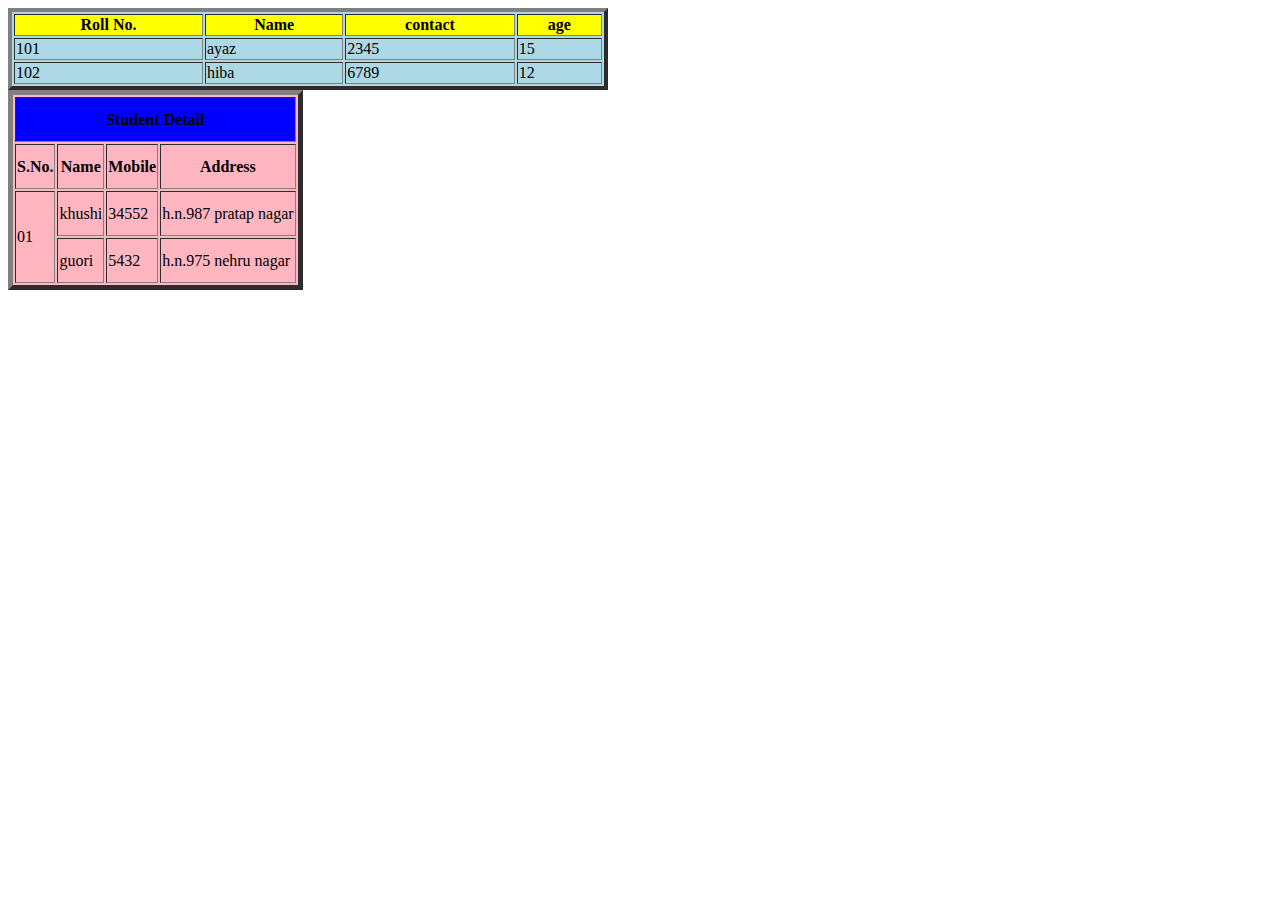
==== aliyan.html @ 6764d368 "first_commit" ====
<!DOCTYPE html>
<html lang="en">
<head>
    <meta charset="UTF-8">
    <meta name="viewport" content="width=device-width, initial-scale=1.0">
    <title>Document</title>
</head>
<body>
   <table border="4"bgcolor="lightblue" heigth="400px" width="600px">
    <tr bgcolor="yellow">
        <th>Roll No.</th>
        <th>Name</th>
        <th>contact</th>
        <th>age</th>

    </tr>

    <tr heigth="100px" width="150px">
        <td>101</td>
        <td>ayaz</td>
        <td>2345</td>
        <td>15</td>
    </tr>
    <tr>
        <td>102</td>
        <td>hiba</td>
        <td>6789</td>
        <td>12</td>
    
    </tr>
   </table>
   <table border="5"bgcolor="lightpink" height="200px" wedht="300px"> 
    <tr bgcolor="blue" heght="100px" wedht="200px">
        <th colspan="4">Student Detail</th>
    </tr>
    <tr>
        <th>S.No.</th>
        <th>Name</th>
        <th>Mobile</th>
        <th>Address</th>
    </tr>
    <tr>
    <td rowspan="3">01</td>
    <td>khushi</td>
    <td>34552</td>
    <td>h.n.987 pratap nagar</td>    
    </tr>
    <tr>
        <td>guori</td>
        <td>5432</td>
        <td>h.n.975 nehru nagar</td>
    </tr>
   </table>
    
</body>
</html>
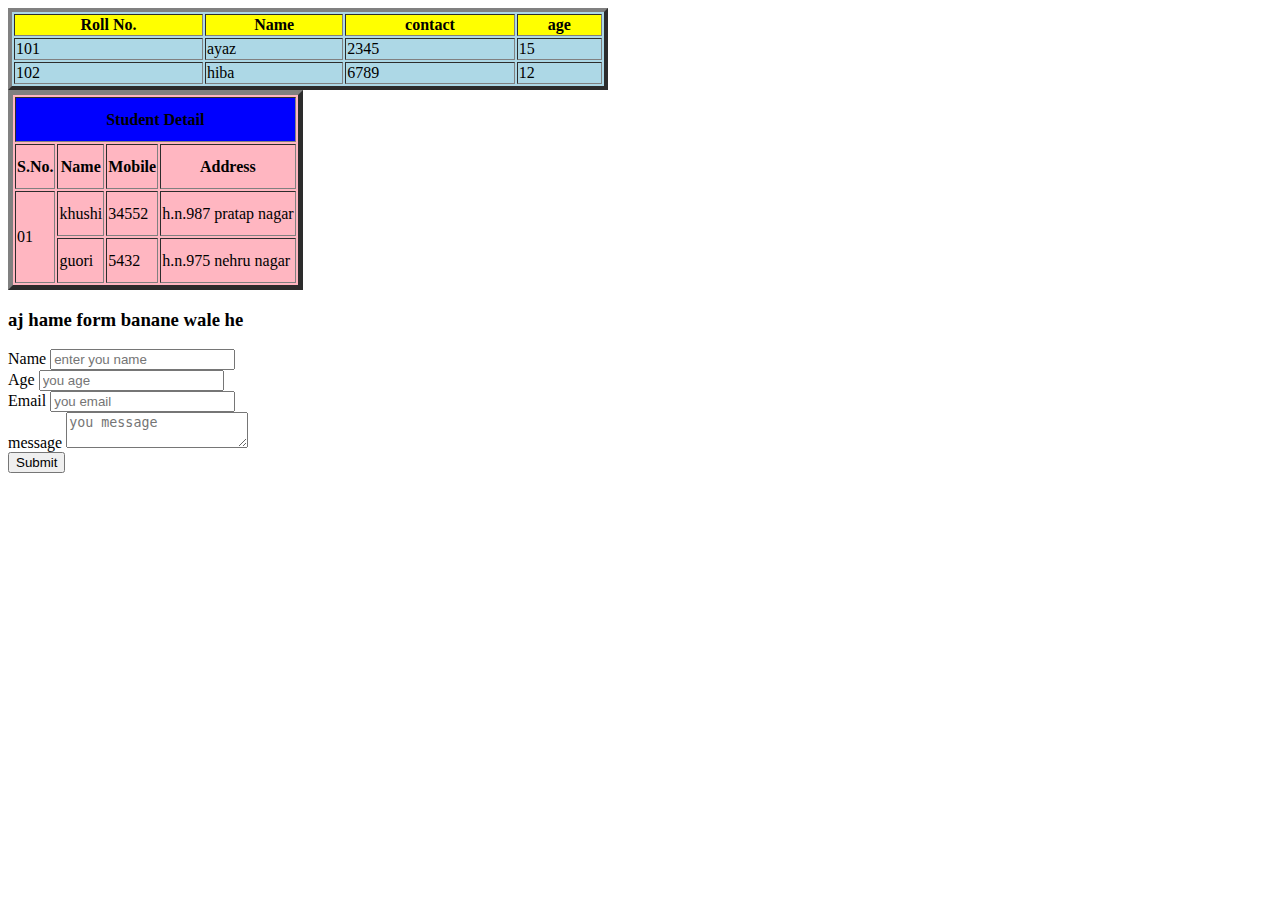
==== commit c6c7efd1: "frist commit" ====
--- a/aliyan.html
+++ b/aliyan.html
@@ -51,6 +51,24 @@
         <td>h.n.975 nehru nagar</td>
     </tr>
    </table>
+   <h3>aj hame form banane wale he</h3> 
+   <form action="">
+    <label for="">Name</label>
+    <input type="text" placeholder="enter you name" required>
+    <br>
+    <label for="">Age</label>
+    <input type="number" placeholder="you age"required>
+    <br>
+    <label for="">Email</label>
+    <input type="email" placeholder="you email"required>
+    <br>
+    <label for="">message</label>
+    <textarea name="" id="" placeholder="you message"required></textarea>
+    <br> 
+    <input type="submit">
+   </form>
+
+
     
 </body>
 </html>